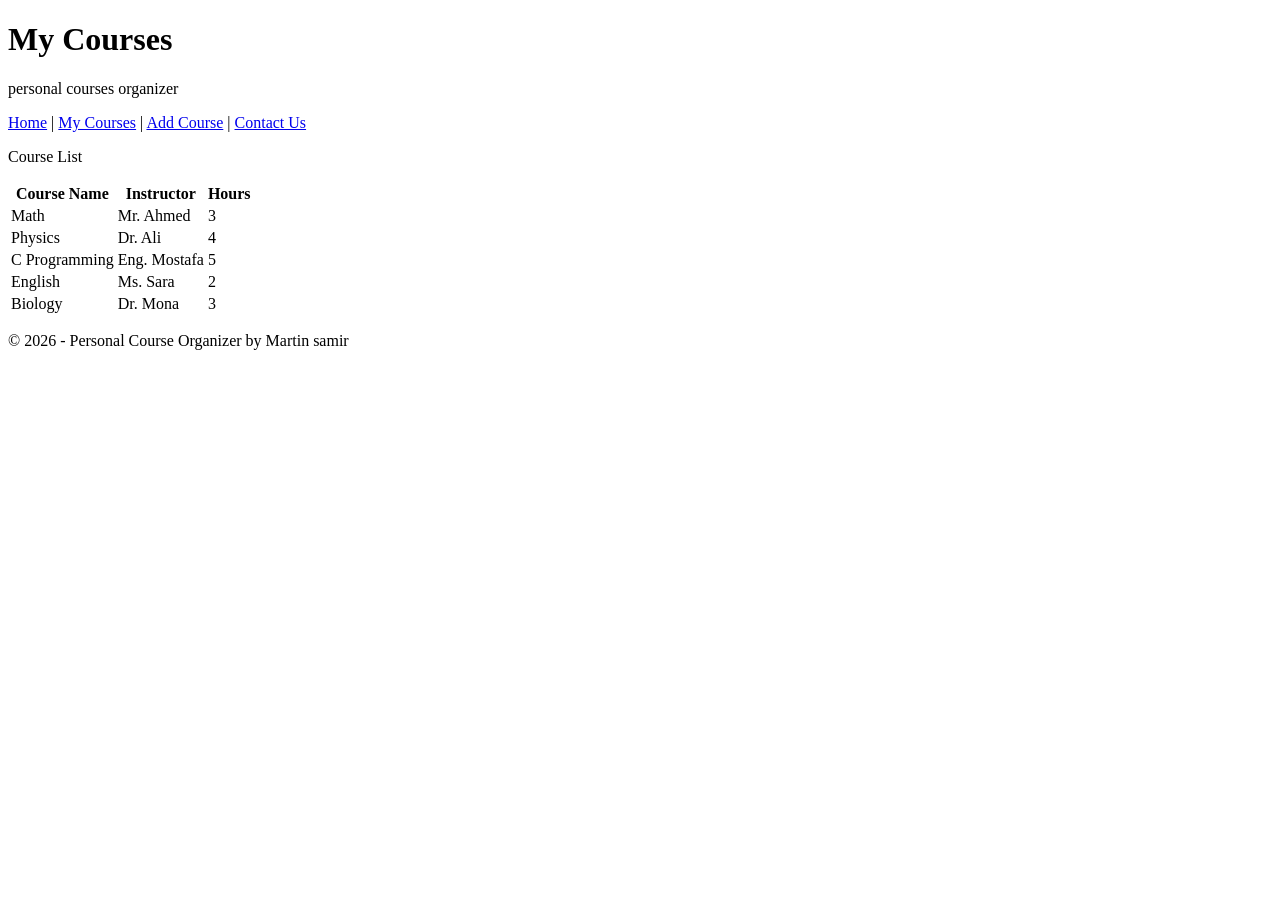
==== MyCourses.html @ 0643879e "Add files via upload" ====
<!DOCTYPE html>
<html>
<head>
    <title>My Courses</title>
</head>
<body>
<link rel="stylesheet" href="../CSS/style.css">
<header>
    <h1>My Courses</h1>
</header>

<nav class="pages_bar">
    <p class="name">personal courses organizer</p>
    <a class="link" href="index.html">Home</a> |
    <a class="link" href="MyCourses.html">My Courses</a> |
    <a class="link" href="AddCourse.html">Add Course</a> |
    <a class="link" href="Contact.html">Contact Us</a>
</nav>


<main>
    <p class="contact-title">Course List</p>

    <div class="course-container">
        <table>
            <tr>
                <th>Course Name</th>
                <th>Instructor</th>
                <th>Hours</th>
            </tr>
            <tr>
                <td>Math</td>
                <td>Mr. Ahmed</td>
                <td>3</td>
            </tr>
            <tr>
                <td>Physics</td>
                <td>Dr. Ali</td>
                <td>4</td>
            </tr>
            <tr>
                <td>C Programming</td>
                <td>Eng. Mostafa</td>
                <td>5</td>
            </tr>
            <tr>
                <td>English</td>
                <td>Ms. Sara</td>
                <td>2</td>
            </tr>
            <tr>
                <td>Biology</td>
                <td>Dr. Mona</td>
                <td>3</td>
            </tr>
        </table>
    </div>
</main>

<footer class="footer">
    <p>© 2026 - Personal Course Organizer by Martin samir</p>
</footer>


</body>
</html>
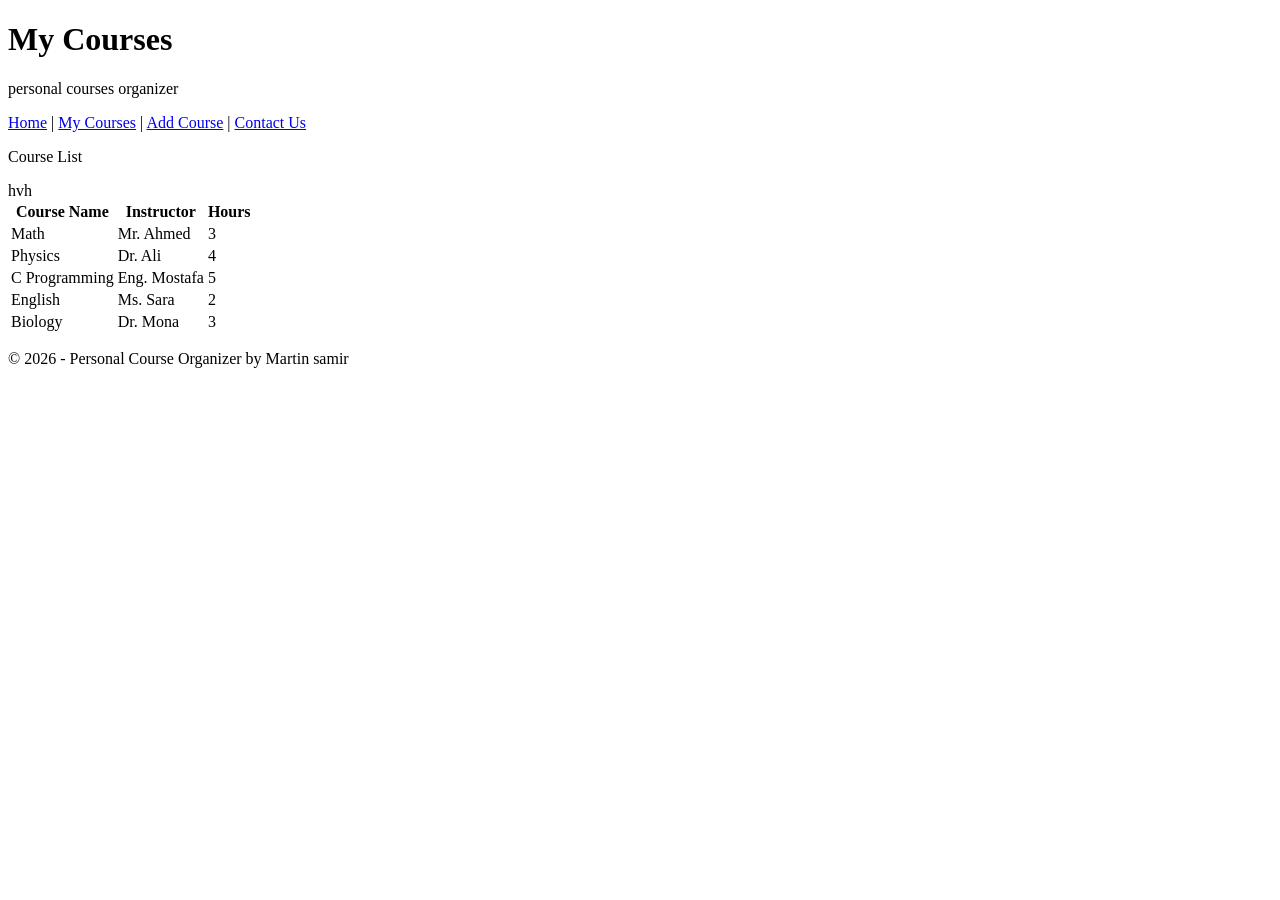
==== commit 445b3c5e: "Fix HTML structure and formatting in MyCourses.html" ====
--- a/MyCourses.html
+++ b/MyCourses.html
@@ -31,8 +31,7 @@
             <tr>
                 <td>Math</td>
                 <td>Mr. Ahmed</td>
-                <td>3</td>
-            </tr>
+                <td>3</td> hvh
             <tr>
                 <td>Physics</td>
                 <td>Dr. Ali</td>
@@ -63,4 +62,4 @@
 
 
 </body>
-</html>+</html>
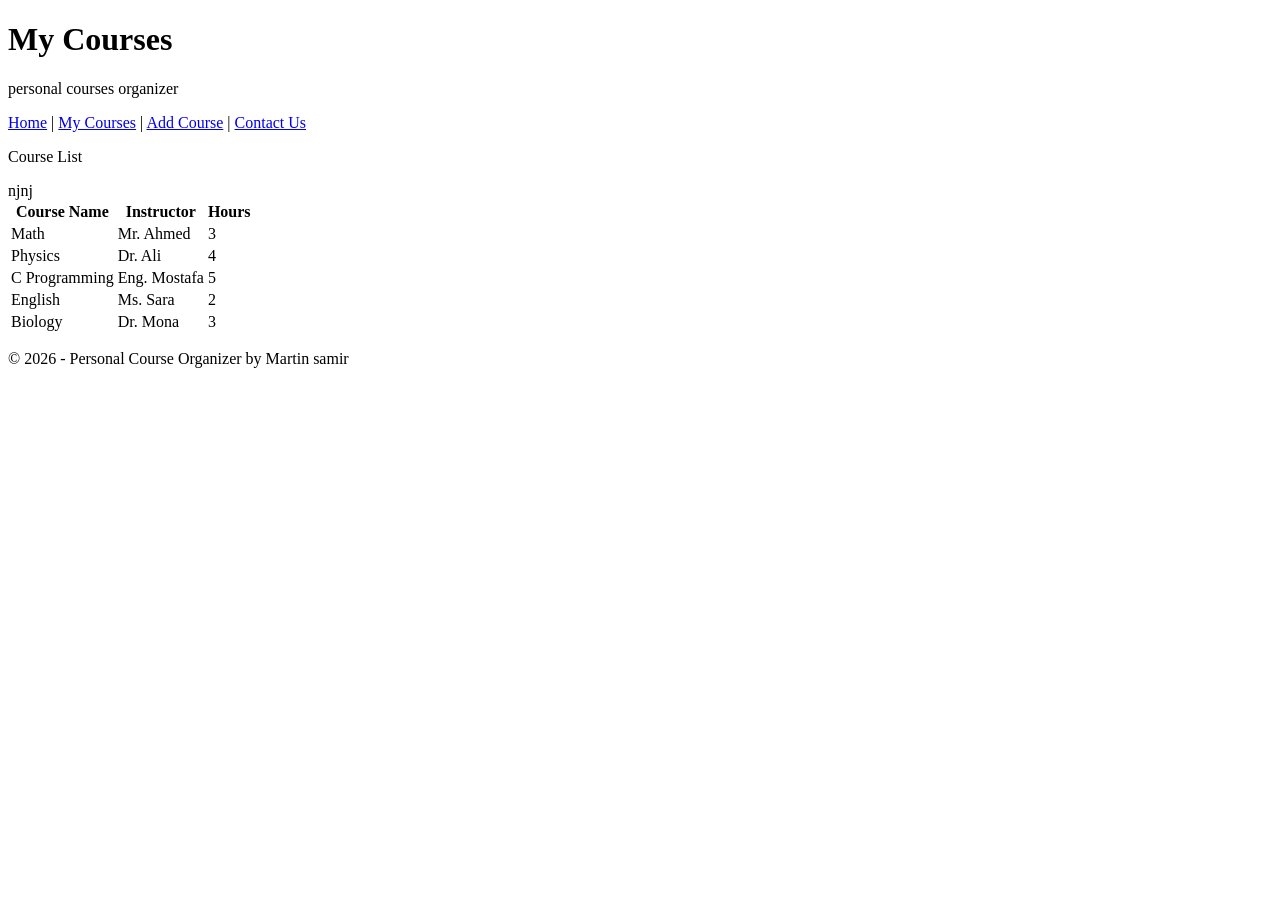
==== commit f90afd3d: "Fix HTML structure and formatting in MyCourses.html" ====
--- a/MyCourses.html
+++ b/MyCourses.html
@@ -23,7 +23,7 @@
 
     <div class="course-container">
         <table>
-            <tr>
+            <tr>njnj
                 <th>Course Name</th>
                 <th>Instructor</th>
                 <th>Hours</th>
@@ -31,7 +31,8 @@
             <tr>
                 <td>Math</td>
                 <td>Mr. Ahmed</td>
-                <td>3</td> hvh
+                <td>3</td>
+            </tr>
             <tr>
                 <td>Physics</td>
                 <td>Dr. Ali</td>
